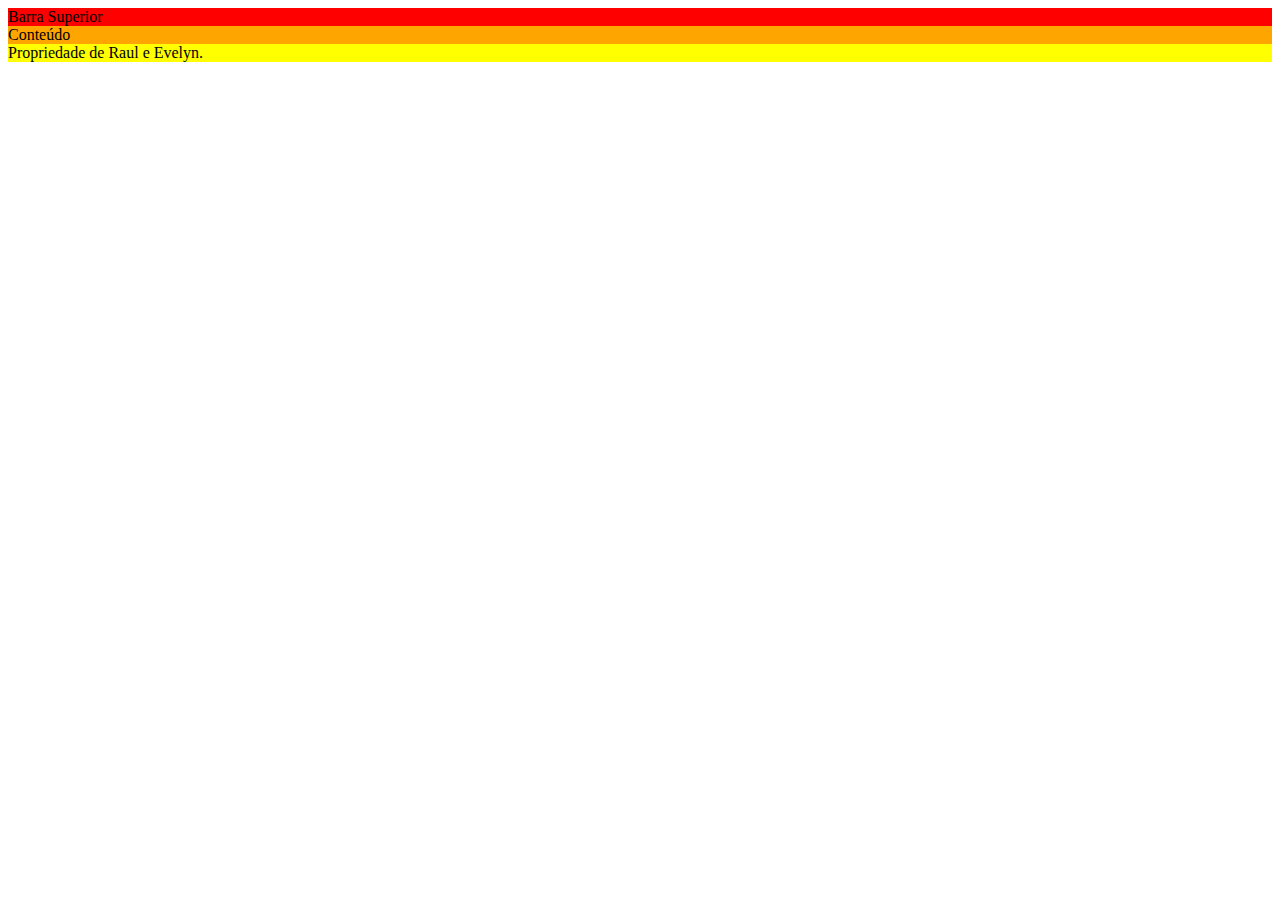
==== index.html @ f5bd14cd "21/08" ====
<!DOCTYPE html>
<html lang="en">
<head>
    <meta charset="UTF-8">
    <meta http-equiv="X-UA-Compatible" content="IE=edge">
    <meta name="viewport" content="width=device-width, initial-scale=1.0">
    <title>Document</title>
    <script src="./script/script.js"></script>
    <link rel="stylesheet" href="./css/estilo.css">
</head>
<body onclick="alo_mundo()">
    <header class="barra_superior">
       Barra Superior
    </header>
    <section class="conteudo">
        Conteúdo
    </section>
    <footer class="rodape">
        Propriedade de Raul e Evelyn.
    </footer>
</body>
</html>
---- css/estilo.css ----
.barra_superior {
    background-color: red;
}
.conteudo {
    background-color: orange;
}
.rodape {
    background-color: yellow;
}
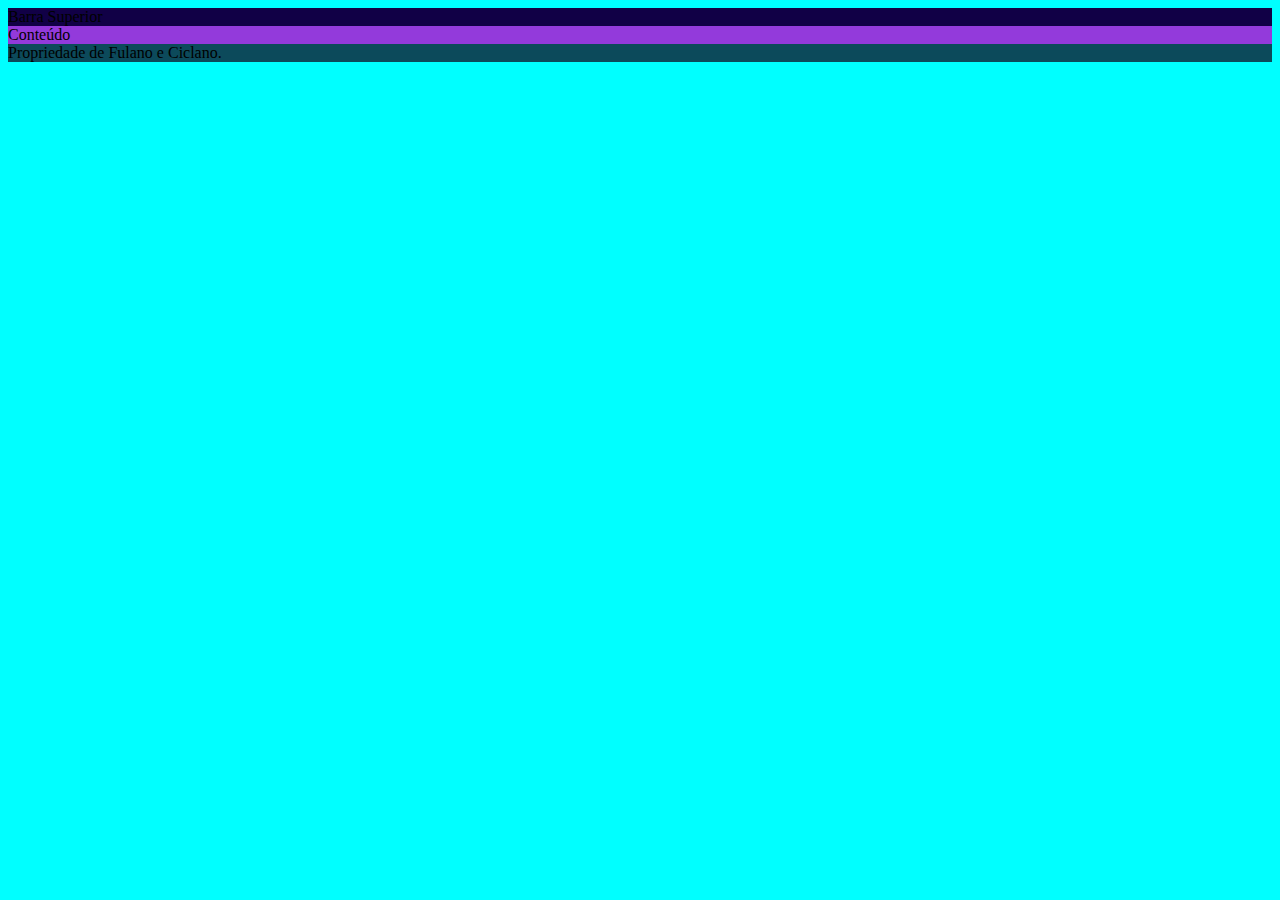
==== commit f75ae1a2: "Add files via upload" ====
--- a/index.html
+++ b/index.html
@@ -10,13 +10,13 @@
 </head>
 <body onclick="alo_mundo()">
     <header class="barra_superior">
-       Barra Superior
+            Barra Superior
     </header>
     <section class="conteudo">
-        Conteúdo
+            Conteúdo
     </section>
     <footer class="rodape">
-        Propriedade de Raul e Evelyn.
+            Propriedade de Fulano e Ciclano.
     </footer>
 </body>
 </html>--- a/css/estilo.css
+++ b/css/estilo.css
@@ -1,9 +1,13 @@
+@import url(calc_simples.css);
+
 .barra_superior {
-    background-color: red;
+    background-color: rgb(17, 0, 70);
 }
+
 .conteudo {
-    background-color: orange;
+    background-color: rgb(147, 58, 219);
 }
+
 .rodape {
-    background-color: yellow;
+    background-color: rgb(12, 74, 91);
 }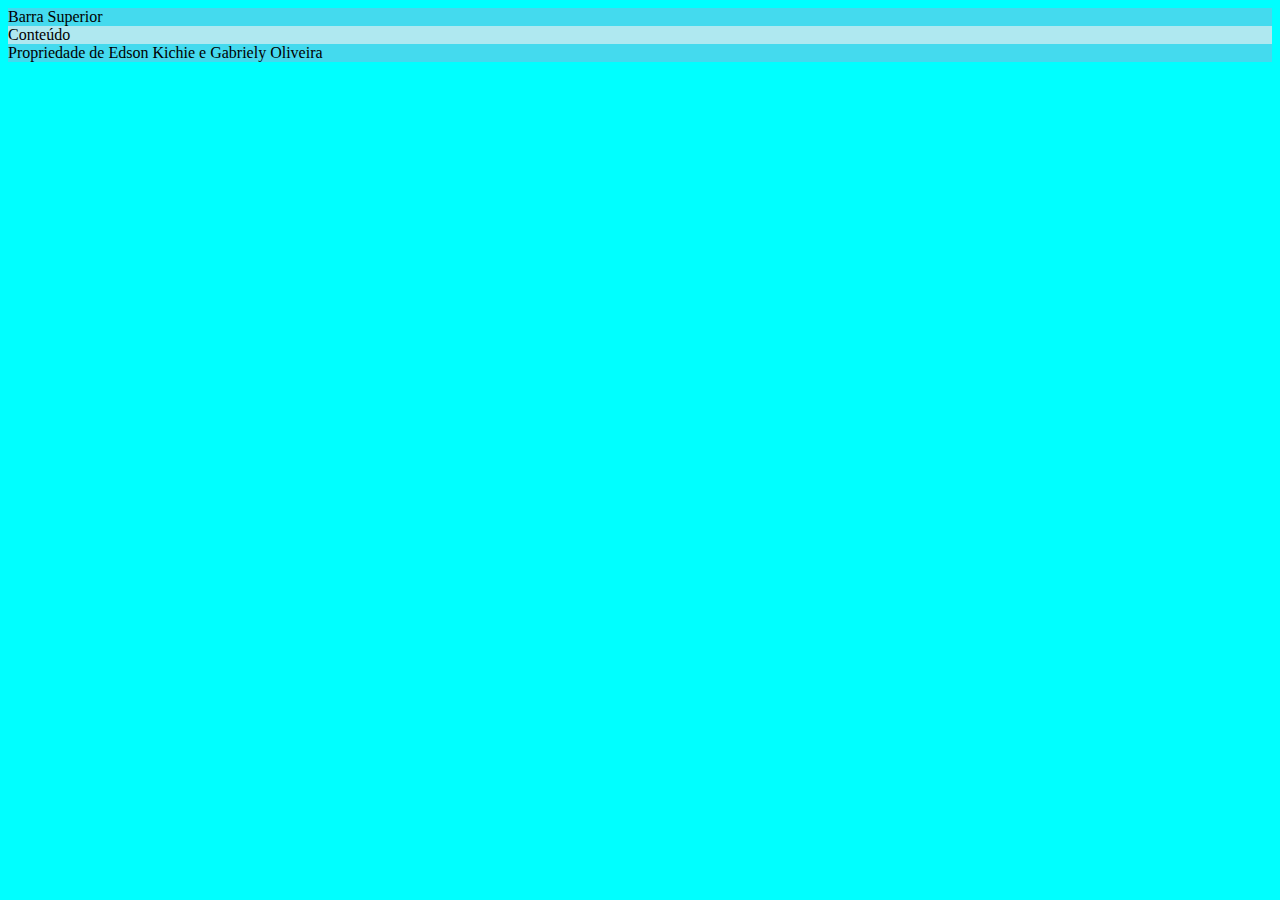
==== commit 55e4a1b2: "Add files via upload" ====
--- a/index.html
+++ b/index.html
@@ -1,5 +1,6 @@
 <!DOCTYPE html>
 <html lang="en">
+
 <head>
     <meta charset="UTF-8">
     <meta http-equiv="X-UA-Compatible" content="IE=edge">
@@ -8,15 +9,22 @@
     <script src="./script/script.js"></script>
     <link rel="stylesheet" href="./css/estilo.css">
 </head>
+
+
 <body onclick="alo_mundo()">
     <header class="barra_superior">
-            Barra Superior
+        Barra Superior
     </header>
+
+
     <section class="conteudo">
-            Conteúdo
+        Conteúdo
     </section>
+
+
     <footer class="rodape">
-            Propriedade de Fulano e Ciclano.
+        Propriedade de Edson Kichie e Gabriely Oliveira
     </footer>
 </body>
-</html>+
+</html>
--- a/css/estilo.css
+++ b/css/estilo.css
@@ -1,13 +1,11 @@
 @import url(calc_simples.css);
 
 .barra_superior {
-    background-color: rgb(17, 0, 70);
+    background-color: rgb(68, 218, 238);
 }
-
 .conteudo {
-    background-color: rgb(147, 58, 219);
+    background-color: rgb(175, 232, 240);
 }
-
 .rodape {
-    background-color: rgb(12, 74, 91);
-}+    background-color: rgb(68, 218, 238);
+}
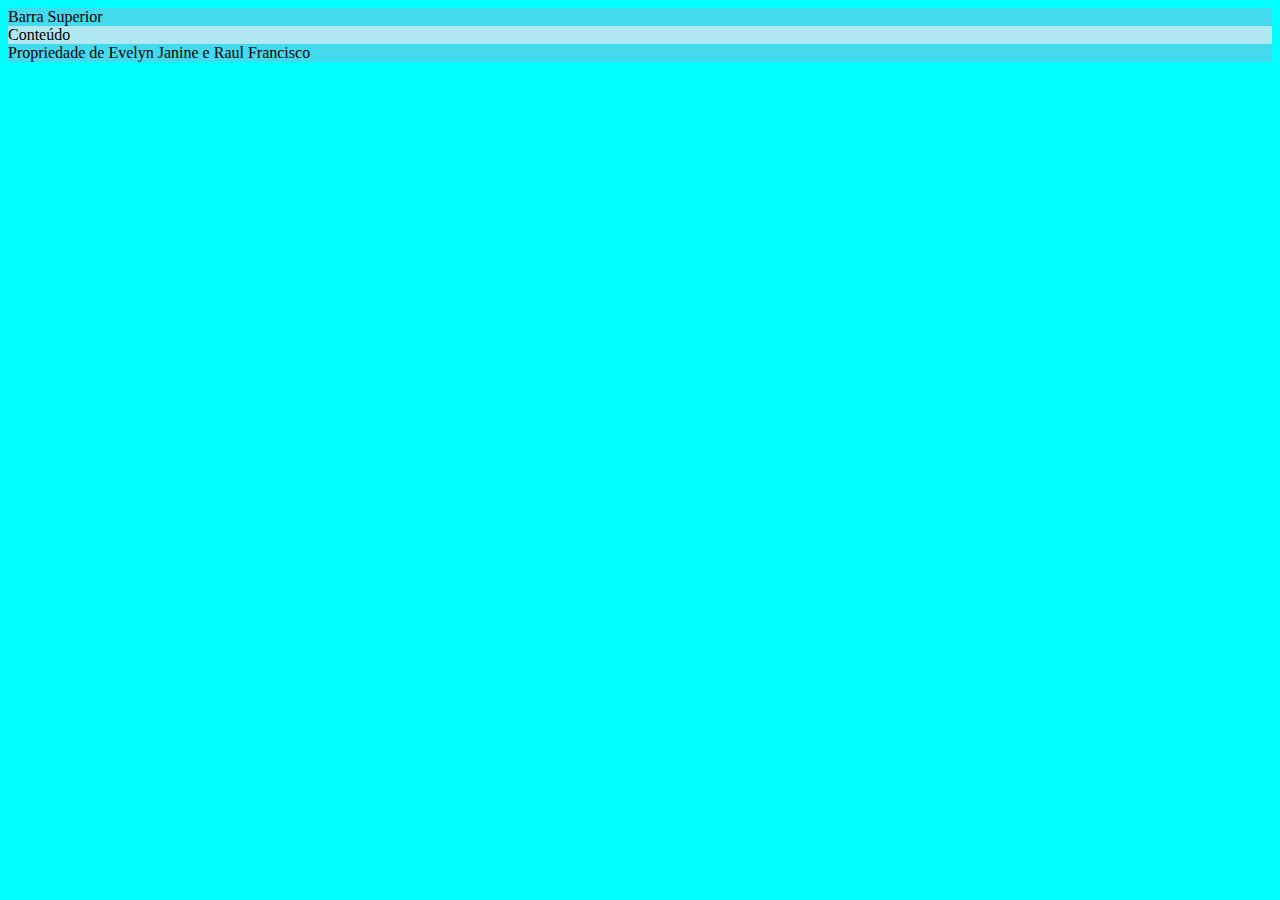
==== commit 1a308250: "Update index.html" ====
--- a/index.html
+++ b/index.html
@@ -23,7 +23,7 @@
 
 
     <footer class="rodape">
-        Propriedade de Edson Kichie e Gabriely Oliveira
+        Propriedade de Evelyn Janine e Raul Francisco
     </footer>
 </body>
 
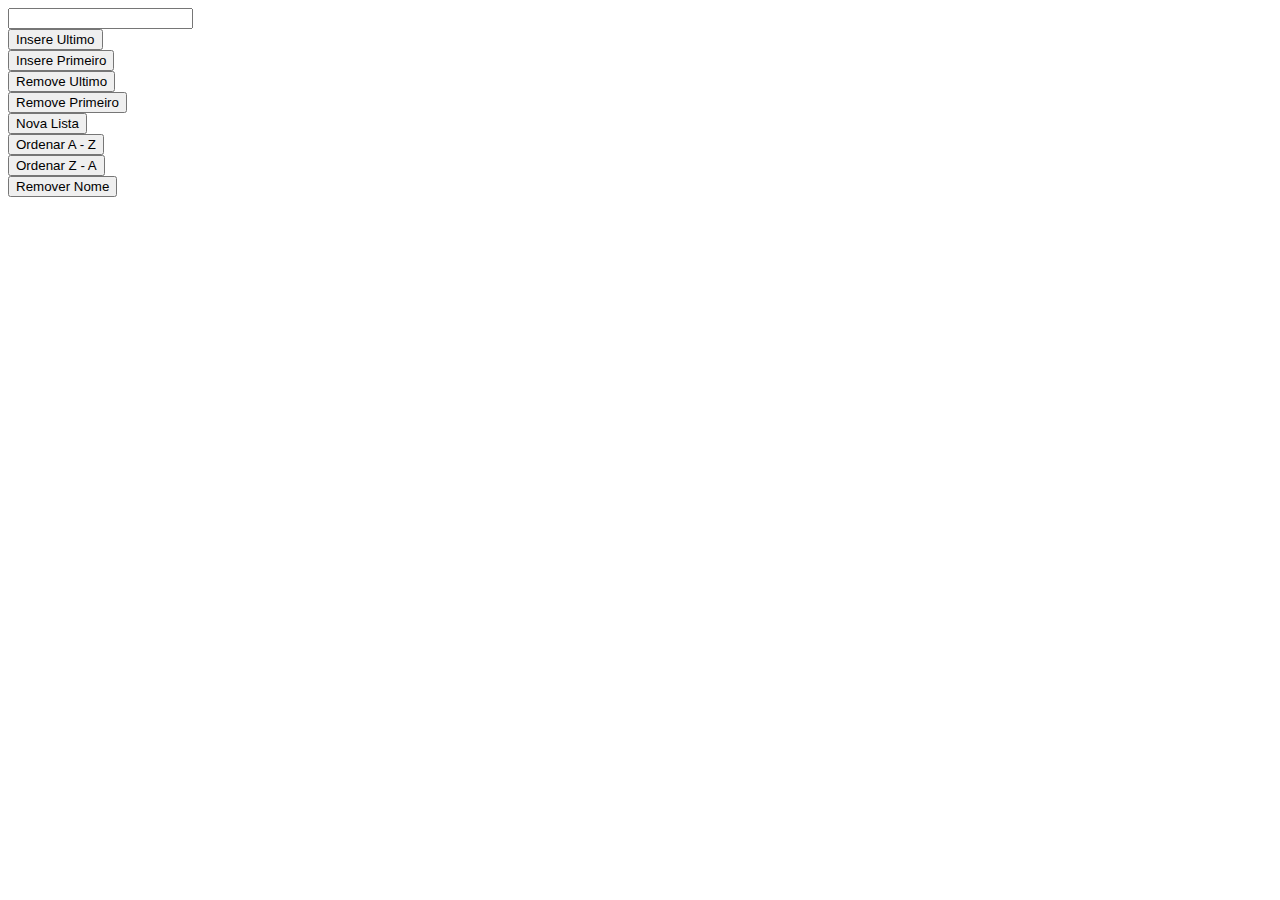
==== commit a6257e52: "Add files via upload" ====
--- a/index.html
+++ b/index.html
@@ -1,30 +1,24 @@
 <!DOCTYPE html>
 <html lang="en">
-
 <head>
     <meta charset="UTF-8">
     <meta http-equiv="X-UA-Compatible" content="IE=edge">
     <meta name="viewport" content="width=device-width, initial-scale=1.0">
     <title>Document</title>
-    <script src="./script/script.js"></script>
-    <link rel="stylesheet" href="./css/estilo.css">
+    <script src="script.js"></script>
 </head>
+<body onload="atualizar_lista()">
+    <input type="text" id="nome"><br>
 
-
-<body onclick="alo_mundo()">
-    <header class="barra_superior">
-        Barra Superior
-    </header>
-
-
-    <section class="conteudo">
-        Conteúdo
-    </section>
-
-
-    <footer class="rodape">
-        Propriedade de Evelyn Janine e Raul Francisco
-    </footer>
+    <button onclick="inserir_ultimo()">Insere Ultimo</button><br>
+    <button onclick="inserir_primeiro()">Insere Primeiro</button><br>
+    <button onclick="deletar_ultimo()">Remove Ultimo</button><br>
+    <button onclick="deletar_primeiro()">Remove Primeiro</button><br>
+    <button onclick="deletar_lista()">Nova Lista</button><br>
+    <button onclick="ordenar_az()">Ordenar A - Z</button><br>
+    <button onclick="ordenar_za()">Ordenar Z - A</button><br>
+    <button onclick="deletar_nome()">Remover Nome</button><br>
+    <span id="lista"></span>
+    
 </body>
-
-</html>
+</html>